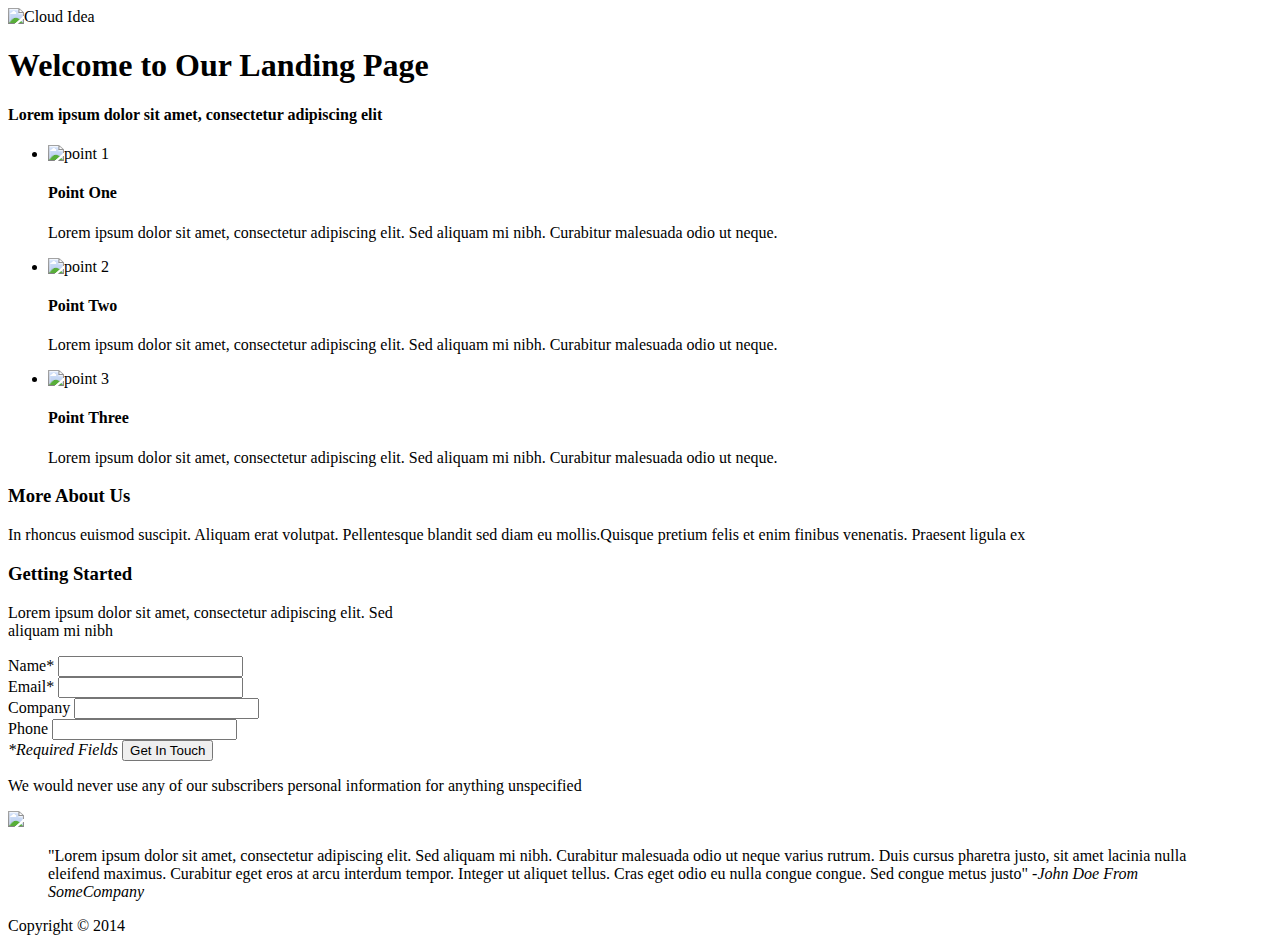
==== index.html @ 45170f94 "2 files Committed in the html-assignments branch" ====
<!DOCTYPE html>
<html>
<head>
	<title>Welcome</title>
	<meta charset="utf-8">
	<meta name="viewport" content="width=device-width , initial-scale=1">
	<link rel="stylesheet" type="text/css" href="reset.css">
	<link href='http://fonts.googleapis.com/css?family=Lato&subset=latin,latin-ext' rel='stylesheet' type='text/css'>
	<link rel="stylesheet" type="text/css" href="style.css">
</head>
<body>
	<div id="container">
		<header id="main-header">
			<img id="logo" src="images/logo.jpg" alt="Cloud Idea">
		</header>
		
		<div id="main-text">
			<h1>Welcome to Our Landing Page</h1>
			<h4>Lorem ipsum dolor sit amet, consectetur adipiscing elit</h4>
		</div>
		
		<div id="sub-1">
			<ul class="points">
				<li>
					<img src="images/number1.png" alt="point 1">
					<h4>Point One</h4>
					<p>Lorem ipsum dolor sit amet, consectetur adipiscing elit. Sed aliquam mi nibh. Curabitur malesuada odio ut neque.</p>
				</li>

				<li>
					<img src="images/number2.png" alt="point 2">
					<h4>Point Two</h4>
					<p>Lorem ipsum dolor sit amet, consectetur adipiscing elit. Sed aliquam mi nibh. Curabitur malesuada odio ut neque.</p>
				</li>

				<li>
					<img src="images/number3.png" alt="point 3">
					<h4>Point Three</h4>
					<p>Lorem ipsum dolor sit amet, consectetur adipiscing elit. Sed aliquam mi nibh. Curabitur malesuada odio ut neque.</p>
				</li>
			</ul>

			<footer class="content-footer">
				<h3>More About Us</h3>
				<p>In rhoncus euismod suscipit. Aliquam erat volutpat. Pellentesque blandit sed diam eu mollis.Quisque pretium felis et enim finibus venenatis. Praesent ligula ex</p>
			</footer>
		</div>

		<div class="sub-2">
			<form id="contact-form">
				<header id="content-header">
					<h3>Getting Started</h3>
					<p>Lorem ipsum dolor sit amet, consectetur adipiscing elit. Sed<br> aliquam mi nibh</p>
				</header>
				<div>	
					<label>Name*</label>
					<input type="text" name="name">
				</div>
				<div>
					<label>Email*</label>
					<input type="email" name="name">
				</div>
				<div>	
					<label>Company</label>
					<input type="text" name="name">
				</div>
				<div>	
					<label>Phone</label>
					<input type="text" name="name">
				</div>
				<div>
					<em>*Required Fields</em>	
					<input type="submit" value="Get In Touch">
				</div>
				<div class="clear-fix"></div>
				<div id="content-footer">
					<p>We would never use any of our subscribers personal information for anything unspecified</p>
				</div>
			</form>
		</div>
		<div class="clear-fix"></div>
		<div id="testimonial">
			<img src="images/testimonial.png">
			<blockquote>
				"Lorem ipsum dolor sit amet, consectetur adipiscing elit. Sed aliquam mi nibh. Curabitur malesuada odio ut neque varius rutrum. Duis cursus pharetra justo, sit amet lacinia nulla eleifend maximus. Curabitur eget eros at arcu interdum tempor. Integer ut aliquet tellus. Cras eget odio eu nulla congue congue. Sed congue metus justo"<em> -John Doe From SomeCompany</em>
			</blockquote>
		</div>

		<footer id="main-footer">
			<p>Copyright &copy; 2014</p>
		</footer>
	</div>

</body>
</html>
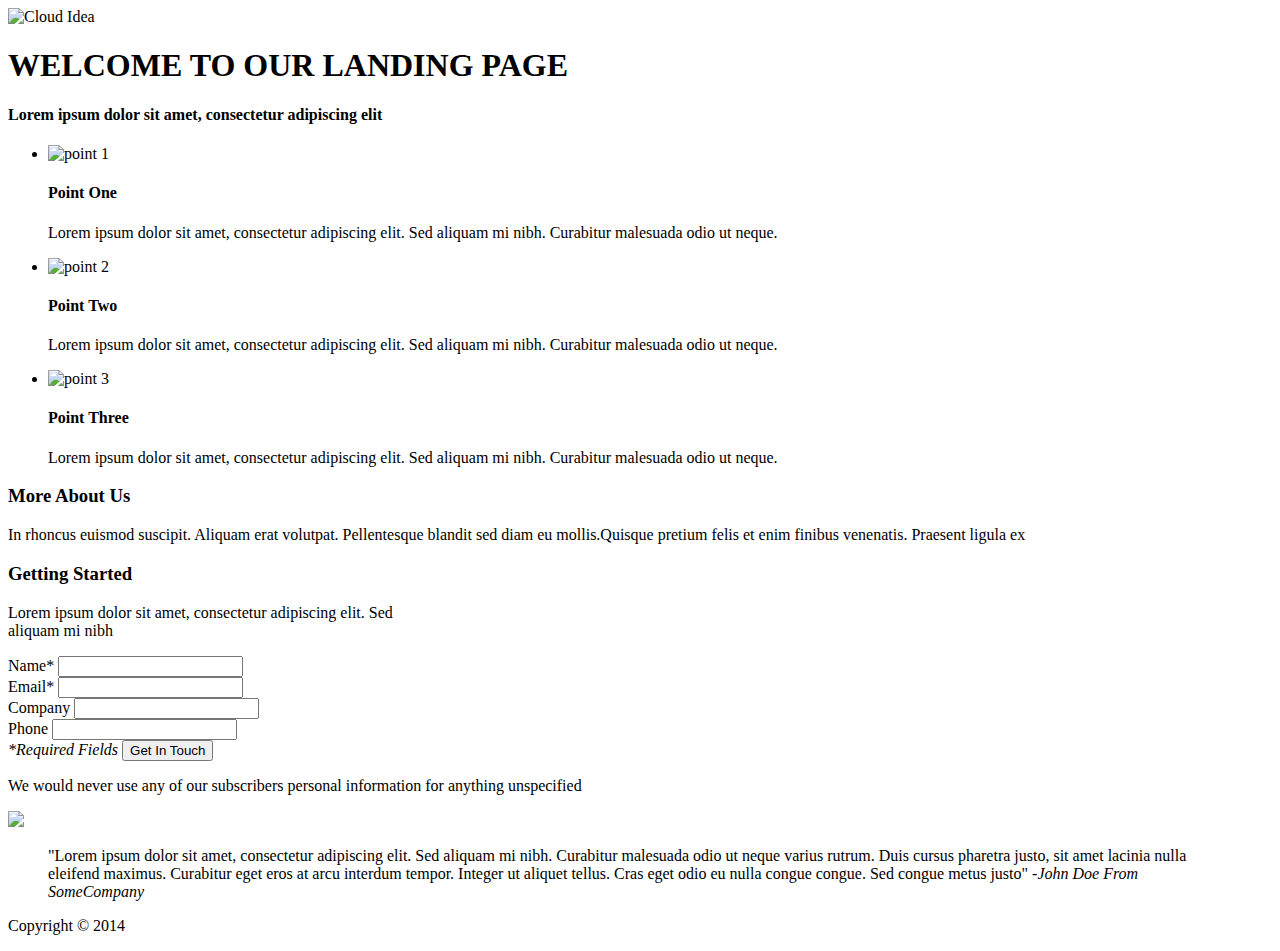
==== commit 8a50deb5: "Commited after the minor changes html-assignments branch" ====
--- a/index.html
+++ b/index.html
@@ -15,7 +15,7 @@
 		</header>
 		
 		<div id="main-text">
-			<h1>Welcome to Our Landing Page</h1>
+			<h1>WELCOME TO OUR LANDING PAGE</h1>
 			<h4>Lorem ipsum dolor sit amet, consectetur adipiscing elit</h4>
 		</div>
 		
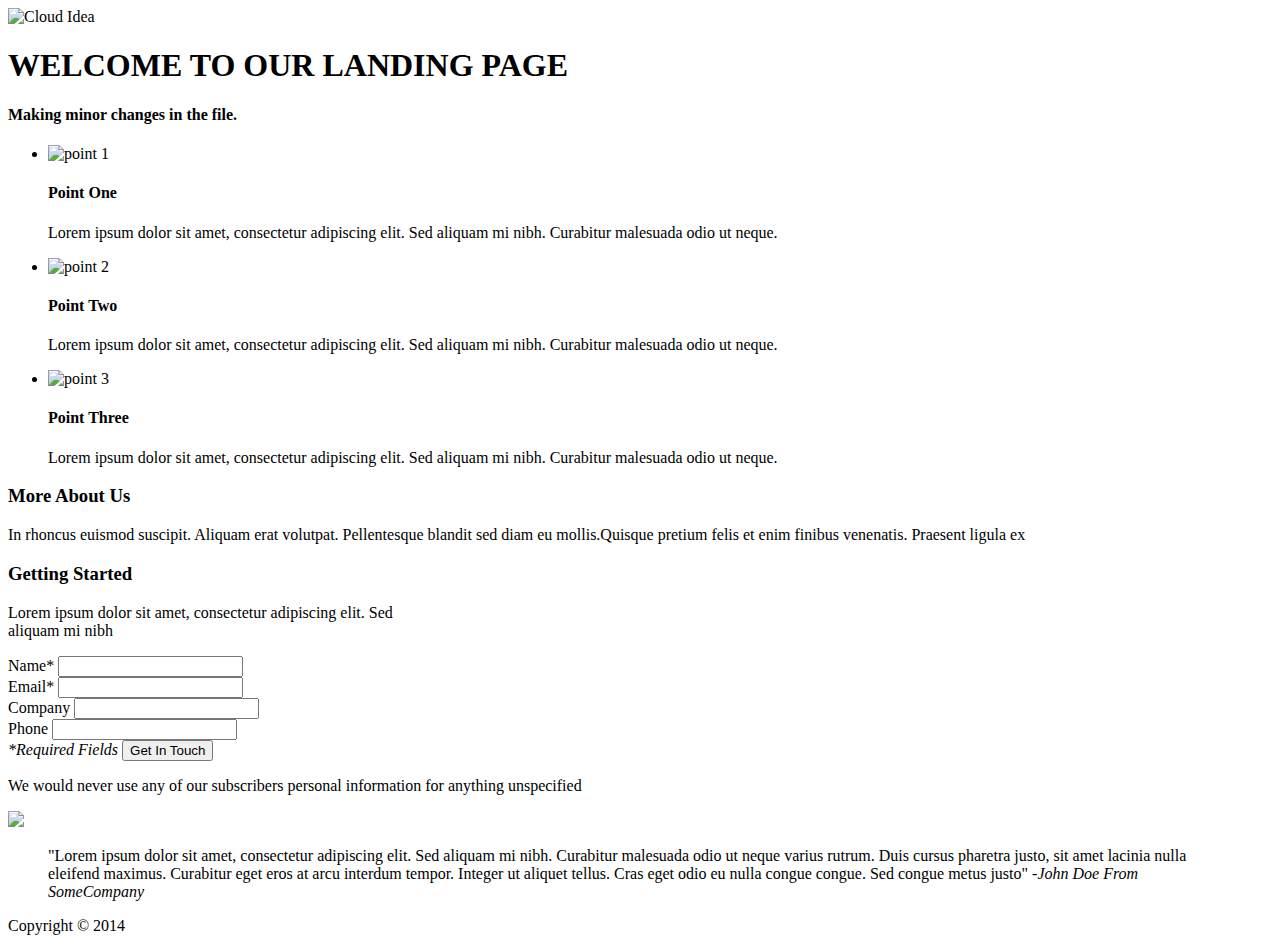
==== commit 7b279d95: "Minor changes for 2nd time html-assignments" ====
--- a/index.html
+++ b/index.html
@@ -1,7 +1,7 @@
 <!DOCTYPE html>
 <html>
 <head>
-	<title>Welcome</title>
+	<title>WELCOME</title>
 	<meta charset="utf-8">
 	<meta name="viewport" content="width=device-width , initial-scale=1">
 	<link rel="stylesheet" type="text/css" href="reset.css">
@@ -16,7 +16,7 @@
 		
 		<div id="main-text">
 			<h1>WELCOME TO OUR LANDING PAGE</h1>
-			<h4>Lorem ipsum dolor sit amet, consectetur adipiscing elit</h4>
+			<h4>Making minor changes in the file.</h4>
 		</div>
 		
 		<div id="sub-1">
